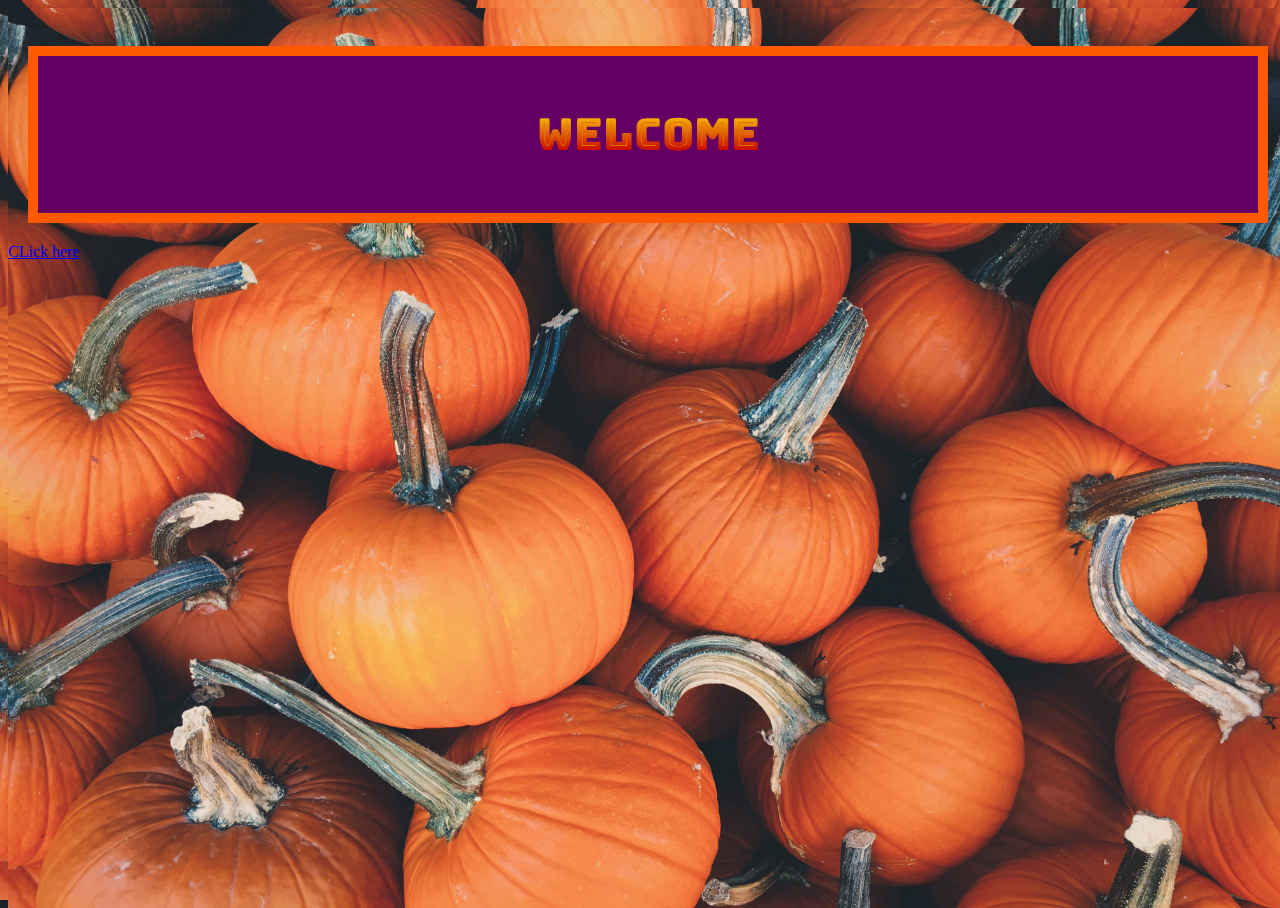
==== index.html @ 05ddda2b "Initial commit" ====
<!DOCTYPE html>
<html>

<head>

  <meta charset="utf-8">
  <meta name="viewport" content="width=device-width">
  <title>replit</title>
  <link href="style.css" rel="stylesheet" type="text/css" />
</head>

<body>
  <link href='https://fonts.googleapis.com/css?family=Bungee Spice' rel='stylesheet'>
  <link href='https://fonts.googleapis.com/css?family=Butcherman' rel='stylesheet'>

  <br>
  <div class="halloween"> 
<h1> Welcome </h1>
    </div>
  <link><a href="page2.html">CLick here</a>
  
</body>

</html>
---- style.css ----
html, body {
  height: 100%;
  width: 100%;
background:url(blaz-photo-aNDOKntGD0c-unsplash.jpg);
  background-size: 100% 100%;
}
.halloween {
  background-color: #640064;
  color: tomato;
  border: 10px solid #ff5900;
  margin: 20px;
  padding: 20px;
   font-family: 'Bungee Spice';font-size: 22px;
  text-align: center;
}
.halloween2 {
  color: #ff9500;
  margin: 20px;
  padding: 20px;
  font-family: 'Butcherman';font-size: 22px;
}
a:link, a:visted{
text-align: center;
  background-color: #640064;
  color:#ff5900 ;
  display: inline-block;
  padding: 10px 20px;
}
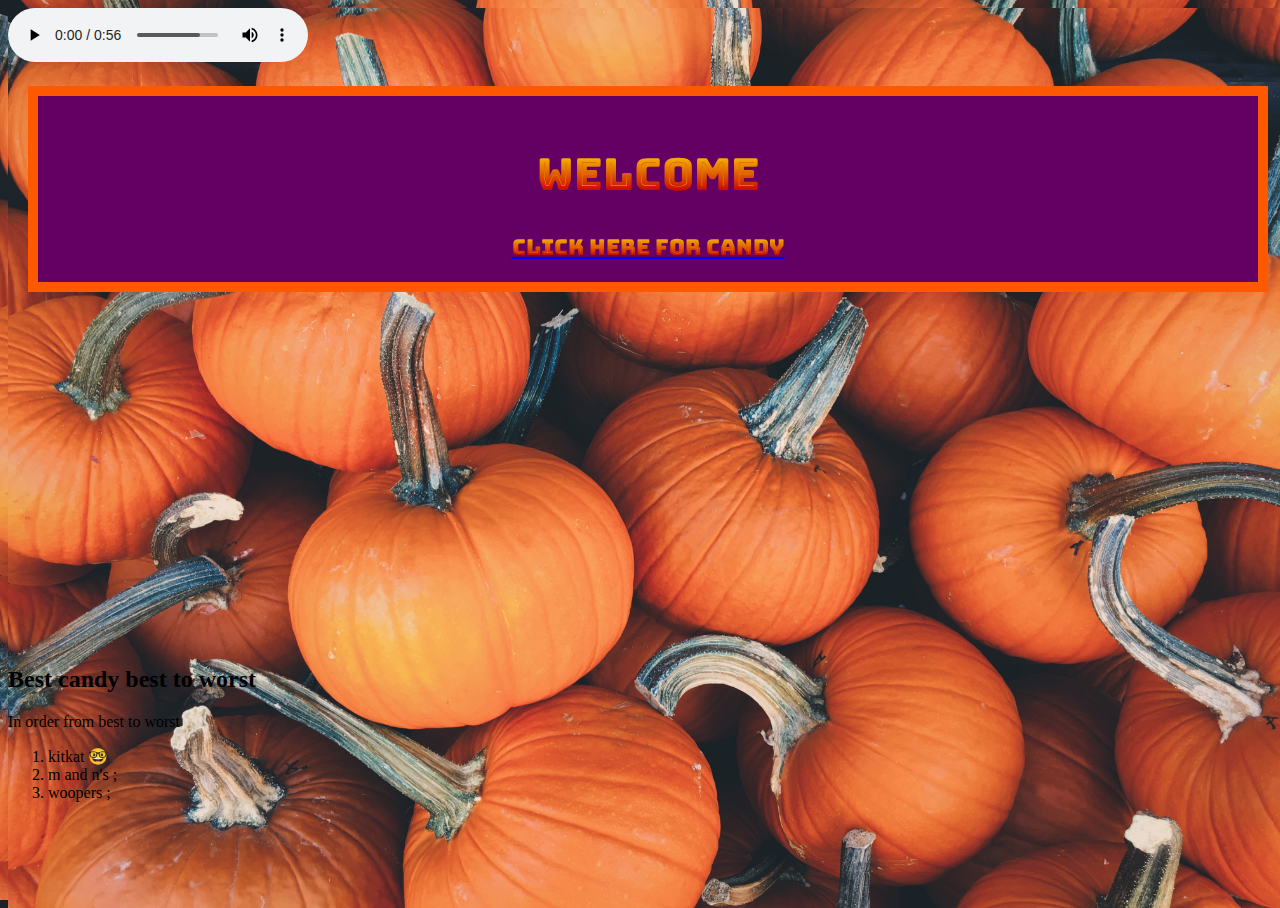
==== commit 7a699b9d: "second page" ====
--- a/index.html
+++ b/index.html
@@ -1,6 +1,17 @@
 <!DOCTYPE html>
 <html>
-
+  
+<style>
+  
+  a:link, a:visted {
+text-align: center;
+  background-color: #640064;
+  color:#ff5900 ;
+  padding: 10px 20px;
+  display: inline-block;
+  }
+    </style>
+  
 <head>
 
   <meta charset="utf-8">
@@ -13,11 +24,26 @@
   <link href='https://fonts.googleapis.com/css?family=Bungee Spice' rel='stylesheet'>
   <link href='https://fonts.googleapis.com/css?family=Butcherman' rel='stylesheet'>
 
-  <br>
+  <audio controls autoplay >
+  <source src="bensound-freakyhalloween.mp3" type="audio/mpeg">
+</audio>
   <div class="halloween"> 
 <h1> Welcome </h1>
+    <a href="page 2.html">CLick here for candy</a>
     </div>
-  <link><a href="page2.html">CLick here</a>
+  <iframe width="750" height="330" src="https://www.youtube.com/embed/baVOyg7JG7A" title="YouTube video player" frameborder="0" allow="accelerometer; autoplay; clipboard-write; encrypted-media; gyroscope; picture-in-picture" allowfullscreen></iframe>
+
+<h2>Best candy best to worst</h2>
+  <p>In order from best to worst
+  <p>
+  <ol>
+    <li>kitkat &#129299;</li>
+    <li>m and n's ;</li>
+    <li>woopers  ;</li>
+  </ol>
+
+
+
   
 </body>
 
--- a/style.css
+++ b/style.css
@@ -14,7 +14,7 @@
   text-align: center;
 }
 .halloween2 {
-  color: #ff9500;
+  color: #ff0000;
   margin: 20px;
   padding: 20px;
   font-family: 'Butcherman';font-size: 22px;
@@ -23,9 +23,29 @@
 text-align: center;
   background-color: #640064;
   color:#ff5900 ;
+  padding: 10px 20px;
   display: inline-block;
-  padding: 10px 20px;
+
 }
+.blur {filter: blur(4px);}
+.brightness {filter: brightness(250%);}
+.contrast {filter: contrast(180%);}
+.grayscale {filter: grayscale(100%);}
+.huerotate {filter: hue-rotate(180deg);}
+.invert {filter: invert(100%);}
+.opacity {filter: opacity(50%);}
+.saturate {filter: saturate(7);}
+.sepia {filter: sepia(100%);}
+.shadow {filter: drop-shadow(8px 8px 10px green);}
 
-
- + table, th, td {
+  border:1px solid red;
+   color: #532304;
+   background-color: #640064;
+  color: tomato;
+  border: 10px solid #ff5900;
+  margin: 20px;
+  padding: 20px;
+   font-family: 'Bungee Spice';font-size: 22px;
+  text-align: center;
+}